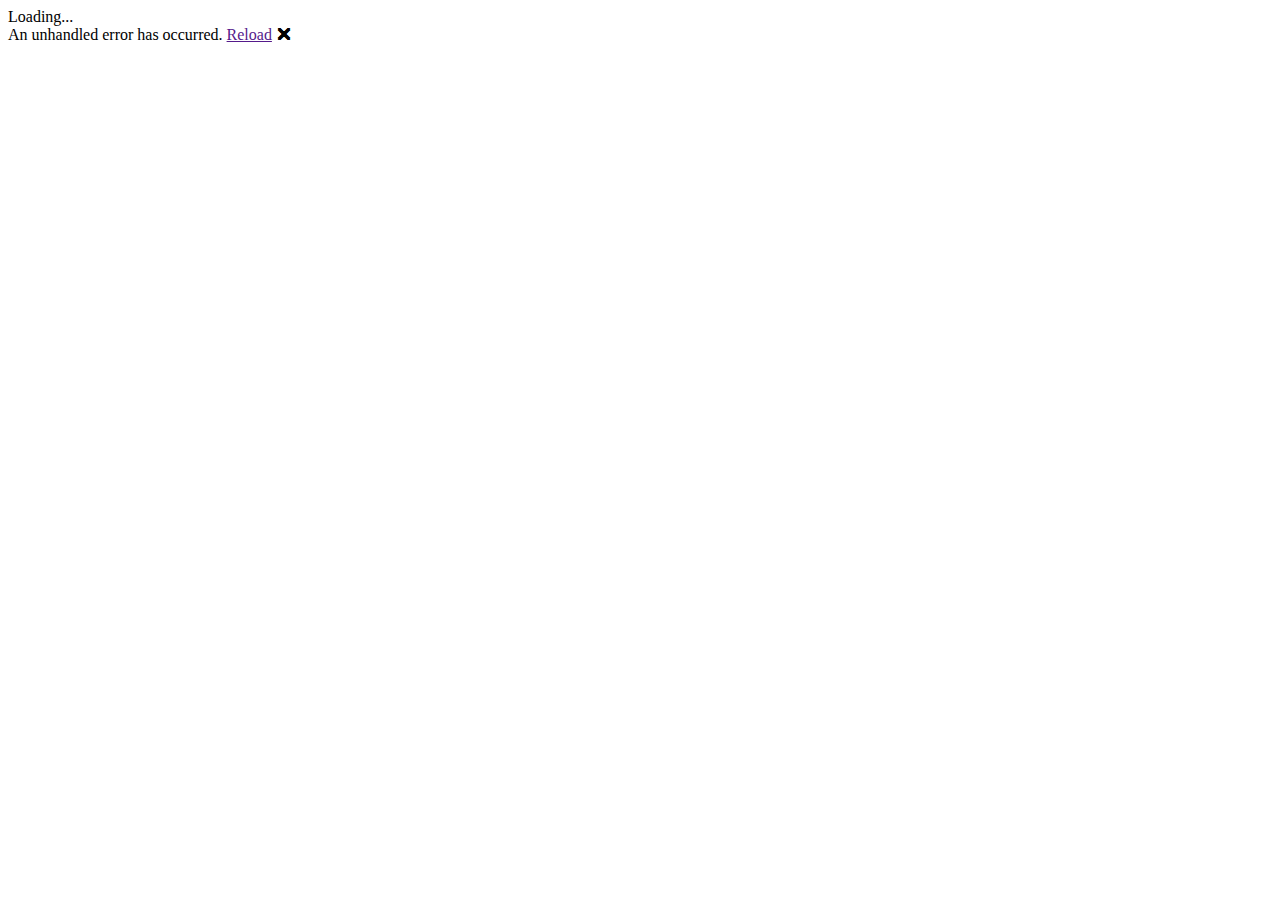
==== TaskManager/wwwroot/index.html @ cd9b8aae "cors error" ====
<!DOCTYPE html>
<html>

<head>
    <meta charset="utf-8" />
    <meta name="viewport" content="width=device-width, initial-scale=1.0, maximum-scale=1.0, user-scalable=no" />
    <title>TaskManager</title>
    <base href="/" />
    <link href="css/bootstrap/bootstrap.min.css" rel="stylesheet" />
    <link href="css/app.css" rel="stylesheet" />
    <link href="TaskManager.styles.css" rel="stylesheet" />
    <script src="_content/Microsoft.AspNetCore.Components.WebAssembly.Authentication/AuthenticationService.js"></script>
</head>

<body>
    <div id="app">Loading...</div>

    <div id="blazor-error-ui">
        An unhandled error has occurred.
        <a href="" class="reload">Reload</a>
        <a class="dismiss">🗙</a>
    </div>
    <script src="_framework/blazor.webassembly.js"></script>
</body>

</html>
---- TaskManager/wwwroot/css/app.css ----
﻿@import url('open-iconic/font/css/open-iconic-bootstrap.min.css');

html, body {
    font-family: 'Helvetica Neue', Helvetica, Arial, sans-serif;
}

a, .btn-link {
    color: #0366d6;
}

.btn-primary {
    color: #fff;
    background-color: #1b6ec2;
    border-color: #1861ac;
}

.content {
    padding-top: 1.1rem;
}

.valid.modified:not([type=checkbox]) {
    outline: 1px solid #26b050;
}

.invalid {
    outline: 1px solid red;
}

.validation-message {
    color: red;
}

#blazor-error-ui {
    background: lightyellow;
    bottom: 0;
    box-shadow: 0 -1px 2px rgba(0, 0, 0, 0.2);
    display: none;
    left: 0;
    padding: 0.6rem 1.25rem 0.7rem 1.25rem;
    position: fixed;
    width: 100%;
    z-index: 1000;
}

    #blazor-error-ui .dismiss {
        cursor: pointer;
        position: absolute;
        right: 0.75rem;
        top: 0.5rem;
    }
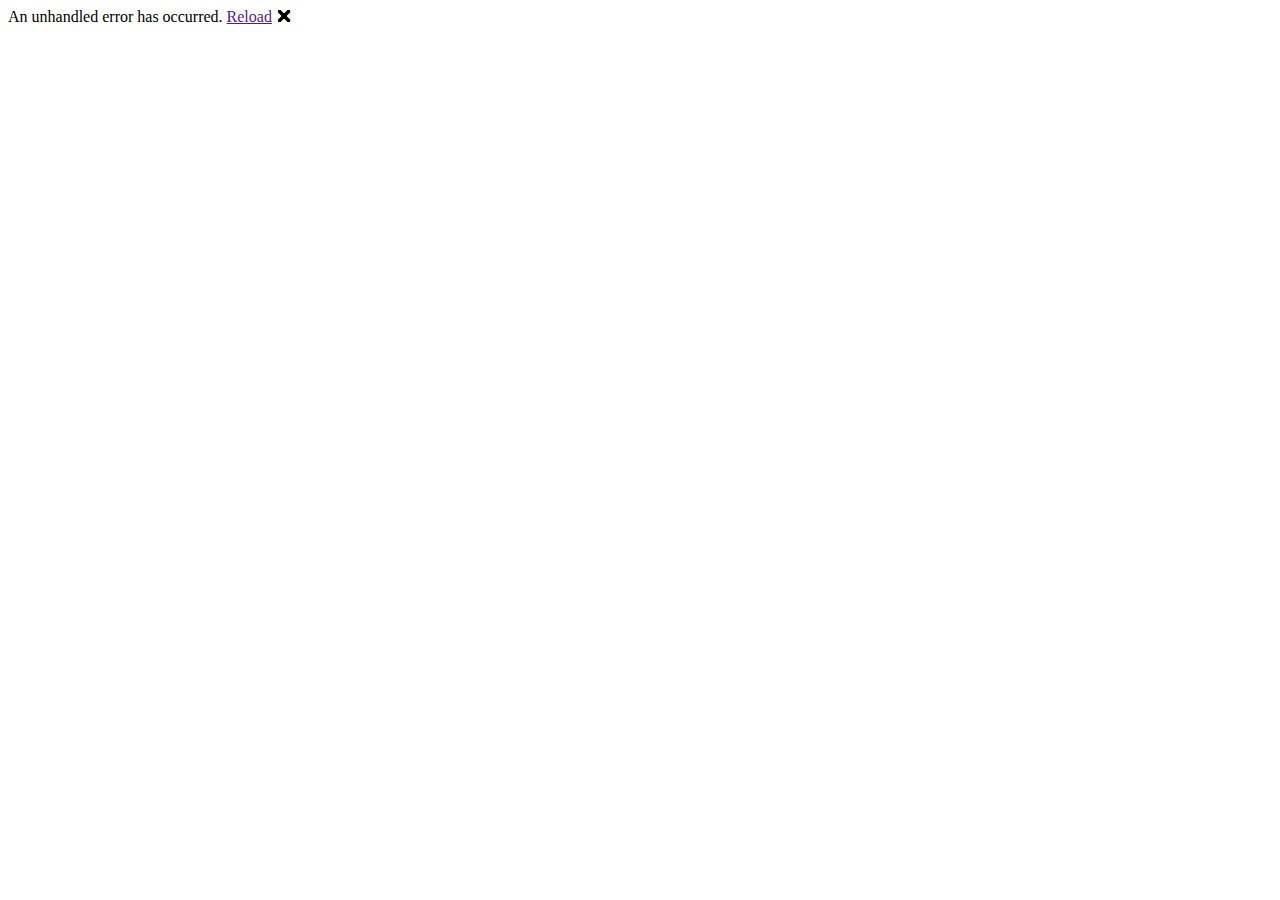
==== commit 36b4bab3: "loader" ====
--- a/TaskManager/wwwroot/index.html
+++ b/TaskManager/wwwroot/index.html
@@ -4,16 +4,16 @@
 <head>
     <meta charset="utf-8" />
     <meta name="viewport" content="width=device-width, initial-scale=1.0, maximum-scale=1.0, user-scalable=no" />
-    <title>TaskManager</title>
+    <title>manaZOR</title>
     <base href="/" />
     <link href="css/bootstrap/bootstrap.min.css" rel="stylesheet" />
     <link href="css/app.css" rel="stylesheet" />
     <link href="TaskManager.styles.css" rel="stylesheet" />
-    <script src="_content/Microsoft.AspNetCore.Components.WebAssembly.Authentication/AuthenticationService.js"></script>
+
 </head>
 
 <body>
-    <div id="app">Loading...</div>
+    <div id="app"> <div class="colorful-3"></div></div>
 
     <div id="blazor-error-ui">
         An unhandled error has occurred.
@@ -21,6 +21,7 @@
         <a class="dismiss">🗙</a>
     </div>
     <script src="_framework/blazor.webassembly.js"></script>
+    <script src="_content/Microsoft.AspNetCore.Components.WebAssembly.Authentication/AuthenticationService.js"></script>
 </body>
 
 </html>
--- a/TaskManager/wwwroot/css/app.css
+++ b/TaskManager/wwwroot/css/app.css
@@ -48,3 +48,145 @@
         right: 0.75rem;
         top: 0.5rem;
     }
+
+/*Loader*/
+
+.dv {
+    width: 98px;
+    height: 120px;
+    display: flex;
+    position: fixed;
+    margin: auto;
+    inset: 0;
+}
+
+.dv:before {
+    content: "";
+    flex: 1;
+    animation: dv-0 15s linear infinite;
+}
+
+.dv::after {
+    content: "  ";
+    line-height: 30px;
+    font-size: 22px;
+    white-space: pre;
+    font-family: monospace;
+    font-weight: bold;
+    text-align: center;
+    position: absolute;
+    bottom: 90%;
+    right: 80%;
+    padding-bottom: 20px;
+    background: #000;
+    color: #fff;
+    clip-path: polygon(0 0,100% 0,100% 100%,calc(100% - 20px) calc(100% - 20px),0 calc(100% - 20px));
+    animation: dv-1 15s linear infinite;
+}
+
+@keyframes dv-0 {
+    0%,31.2% {
+        opacity: 0
+    }
+
+    31.3%,100% {
+        opacity: 1
+    }
+}
+
+@keyframes dv-1 {
+    0%,15.5% {
+        content: " Luke,      "
+    }
+
+    15.6%,31.2% {
+        content: " Luke, I am "
+    }
+
+    31.3%,46.8% {
+        content: " Luke, I am \A a LOADER ";
+        background: #000;
+        color: #fff;
+        font-size: 22px;
+        clip-path: polygon(0 0,100% 0,100% 100%,calc(100% - 20px) calc(100% - 20px),0 calc(100% - 20px))
+    }
+
+    46.9%,62.5% {
+        content: " You are not \A  my father?? ";
+        background: lightblue;
+        color: #000;
+        font-size: 18px;
+        clip-path: polygon(0 0,100% 0,100% calc(100% - 20px),20px calc(100% - 20px),0 100%)
+    }
+
+    62.6%,80% {
+        content: " Not anymore ";
+        background: #000;
+        color: #fff;
+        font-size: 22px;
+        clip-path: polygon(0 0,100% 0,100% 100%,calc(100% - 20px) calc(100% - 20px),0 calc(100% - 20px))
+    }
+
+    80.1%,85% {
+        content: " no...           ";
+        background: lightblue;
+        color: #000;
+        font-size: 18px;
+        clip-path: polygon(0 0,100% 0,100% calc(100% - 20px),20px calc(100% - 20px),0 100%)
+    }
+
+    85.1%,100% {
+        content: " no... noooooo!! ";
+        background: lightblue;
+        color: #000;
+        font-size: 18px;
+        clip-path: polygon(0 0,100% 0,100% calc(100% - 20px),20px calc(100% - 20px),0 100%)
+    }
+}
+
+
+/**/
+.dv {
+    background: linear-gradient(90deg,#0000 0 0px,#0000 0 4px,#0000 0 8px,#0000 0 12px,#0000 0 16px,#0000 0 20px,#0000 0 24px,#0000 0 28px,#0000 0 32px,#0000 0 36px,#0000 0 40px,#0000 0 44px,#0000 0 48px,#0000 0 52px,#0000 0 56px,#0000 0 60px,#0000 0 64px,#0000 0 68px,#0000 0 72px,#0000 0 76px,#0000 0 80px,#0000 0 84px,#0000 0 88px,#0000 0 92px,#0000 0 96px) 0 0px/100% 4px no-repeat,linear-gradient(90deg,#0000 0 0px,#0000 0 4px,#0000 0 8px,#0000 0 12px,#0000 0 16px,#0000 0 20px,#0000 0 24px,#0000 0 28px,#0000 0 32px,#0000 0 36px,#0000 0 40px,#0000 0 44px,rgba(0, 0, 0, 1) 0 48px,rgba(0, 0, 0, 1) 0 52px,rgba(0, 0, 0, 1) 0 56px,rgba(0, 0, 0, 1) 0 60px,rgba(28, 28, 28, 1) 0 64px,#0000 0 68px,#0000 0 72px,#0000 0 76px,#0000 0 80px,#0000 0 84px,#0000 0 88px,#0000 0 92px,#0000 0 96px) 0 4px/100% 4px no-repeat,linear-gradient(90deg,#0000 0 0px,#0000 0 4px,#0000 0 8px,#0000 0 12px,#0000 0 16px,#0000 0 20px,#0000 0 24px,#0000 0 28px,#0000 0 32px,#0000 0 36px,#0000 0 40px,rgba(0, 0, 0, 1) 0 44px,rgba(190, 190, 190, 1) 0 48px,rgba(87, 87, 87, 1) 0 52px,rgba(56, 56, 56, 1) 0 56px,rgba(67, 67, 67, 1) 0 60px,rgba(137, 137, 137, 1) 0 64px,rgba(0, 0, 0, 1) 0 68px,#0000 0 72px,#0000 0 76px,#0000 0 80px,#0000 0 84px,#0000 0 88px,#0000 0 92px,#0000 0 96px) 0 8px/100% 4px no-repeat,linear-gradient(90deg,#0000 0 0px,#0000 0 4px,#0000 0 8px,#0000 0 12px,#0000 0 16px,#0000 0 20px,#0000 0 24px,#0000 0 28px,#0000 0 32px,#0000 0 36px,rgba(0, 0, 0, 1) 0 40px,rgba(190, 190, 190, 1) 0 44px,rgba(87, 87, 87, 1) 0 48px,rgba(56, 56, 56, 1) 0 52px,rgba(67, 67, 67, 1) 0 56px,rgba(67, 67, 67, 1) 0 60px,rgba(67, 67, 67, 1) 0 64px,rgba(137, 137, 137, 1) 0 68px,rgba(0, 0, 0, 1) 0 72px,#0000 0 76px,#0000 0 80px,#0000 0 84px,#0000 0 88px,#0000 0 92px,#0000 0 96px) 0 12px/100% 4px no-repeat,linear-gradient(90deg,#0000 0 0px,#0000 0 4px,#0000 0 8px,#0000 0 12px,#0000 0 16px,#0000 0 20px,#0000 0 24px,#0000 0 28px,#0000 0 32px,#0000 0 36px,rgba(0, 0, 0, 1) 0 40px,rgba(67, 67, 67, 1) 0 44px,rgba(87, 87, 87, 1) 0 48px,rgba(56, 56, 56, 1) 0 52px,rgba(67, 67, 67, 1) 0 56px,rgba(67, 67, 67, 1) 0 60px,rgba(40, 40, 40, 1) 0 64px,rgba(137, 137, 137, 1) 0 68px,rgba(0, 0, 0, 1) 0 72px,#0000 0 76px,#0000 0 80px,#0000 0 84px,#0000 0 88px,#0000 0 92px,#0000 0 96px) 0 16px/100% 4px no-repeat,linear-gradient(90deg,#0000 0 0px,#0000 0 4px,#0000 0 8px,#0000 0 12px,#0000 0 16px,#0000 0 20px,#0000 0 24px,#0000 0 28px,#0000 0 32px,#0000 0 36px,rgba(0, 0, 0, 1) 0 40px,rgba(107, 107, 107, 1) 0 44px,rgba(87, 87, 87, 1) 0 48px,rgba(107, 107, 107, 1) 0 52px,rgba(107, 107, 107, 1) 0 56px,rgba(40, 40, 40, 1) 0 60px,rgba(40, 40, 40, 1) 0 64px,rgba(40, 40, 40, 1) 0 68px,rgba(0, 0, 0, 1) 0 72px,#0000 0 76px,#0000 0 80px,#0000 0 84px,#0000 0 88px,#0000 0 92px,#0000 0 96px) 0 20px/100% 4px no-repeat,linear-gradient(90deg,#0000 0 0px,#0000 0 4px,#0000 0 8px,#0000 0 12px,#0000 0 16px,#0000 0 20px,#0000 0 24px,#0000 0 28px,#0000 0 32px,#0000 0 36px,rgba(0, 0, 0, 1) 0 40px,rgba(40, 40, 40, 1) 0 44px,rgba(105, 105, 105, 1) 0 48px,rgba(40, 40, 40, 1) 0 52px,rgba(0, 0, 0, 1) 0 56px,rgba(107, 107, 107, 1) 0 60px,rgba(40, 40, 40, 1) 0 64px,rgba(40, 40, 40, 1) 0 68px,rgba(0, 0, 0, 1) 0 72px,#0000 0 76px,#0000 0 80px,#0000 0 84px,#0000 0 88px,#0000 0 92px,#0000 0 96px) 0 24px/100% 4px no-repeat,linear-gradient(90deg,#0000 0 0px,#0000 0 4px,#0000 0 8px,#0000 0 12px,#0000 0 16px,#0000 0 20px,#0000 0 24px,#0000 0 28px,#0000 0 32px,rgba(0, 0, 0, 1) 0 36px,rgba(87, 87, 87, 1) 0 40px,rgba(137, 137, 137, 1) 0 44px,rgba(48, 48, 48, 1) 0 48px,rgba(87, 87, 87, 1) 0 52px,rgba(137, 137, 137, 1) 0 56px,rgba(0, 0, 0, 1) 0 60px,rgba(107, 107, 107, 1) 0 64px,rgba(67, 67, 67, 1) 0 68px,rgba(67, 67, 67, 1) 0 72px,rgba(0, 0, 0, 1) 0 76px,#0000 0 80px,#0000 0 84px,#0000 0 88px,#0000 0 92px,#0000 0 96px) 0 28px/100% 4px no-repeat,linear-gradient(90deg,#0000 0 0px,#0000 0 4px,#0000 0 8px,#0000 0 12px,#0000 0 16px,#0000 0 20px,#0000 0 24px,#0000 0 28px,#0000 0 32px,rgba(0, 0, 0, 1) 0 36px,rgba(48, 48, 48, 1) 0 40px,rgba(48, 48, 48, 1) 0 44px,rgba(190, 190, 190, 1) 0 48px,rgba(48, 48, 48, 1) 0 52px,rgba(48, 48, 48, 1) 0 56px,rgba(0, 0, 0, 1) 0 60px,rgba(107, 107, 107, 1) 0 64px,rgba(67, 67, 67, 1) 0 68px,rgba(67, 67, 67, 1) 0 72px,rgba(0, 0, 0, 1) 0 76px,#0000 0 80px,#0000 0 84px,#0000 0 88px,#0000 0 92px,#0000 0 96px) 0 32px/100% 4px no-repeat,linear-gradient(90deg,#0000 0 0px,#0000 0 4px,#0000 0 8px,#0000 0 12px,#0000 0 16px,#0000 0 20px,#0000 0 24px,#0000 0 28px,#0000 0 32px,rgba(0, 0, 0, 1) 0 36px,rgba(48, 48, 48, 1) 0 40px,rgba(83, 83, 83, 1) 0 44px,rgba(134, 134, 134, 1) 0 48px,rgba(83, 83, 83, 1) 0 52px,rgba(48, 48, 48, 1) 0 56px,rgba(40, 40, 40, 1) 0 60px,rgba(0, 0, 0, 1) 0 64px,rgba(107, 107, 107, 1) 0 68px,rgba(67, 67, 67, 1) 0 72px,rgba(67, 67, 67, 1) 0 76px,rgba(0, 0, 0, 1) 0 80px,#0000 0 84px,#0000 0 88px,#0000 0 92px,#0000 0 96px) 0 36px/100% 4px no-repeat,linear-gradient(90deg,#0000 0 0px,#0000 0 4px,#0000 0 8px,#0000 0 12px,#0000 0 16px,#0000 0 20px,#0000 0 24px,#0000 0 28px,#0000 0 32px,rgba(0, 0, 0, 1) 0 36px,rgba(190, 190, 190, 1) 0 40px,rgba(92, 92, 92, 1) 0 44px,rgba(134, 134, 134, 1) 0 48px,rgba(92, 92, 92, 1) 0 52px,rgba(190, 190, 190, 1) 0 56px,rgba(48, 48, 48, 1) 0 60px,rgba(0, 0, 0, 1) 0 64px,rgba(107, 107, 107, 1) 0 68px,rgba(67, 67, 67, 1) 0 72px,rgba(67, 67, 67, 1) 0 76px,rgba(0, 0, 0, 1) 0 80px,#0000 0 84px,#0000 0 88px,#0000 0 92px,#0000 0 96px) 0 40px/100% 4px no-repeat,linear-gradient(90deg,#0000 0 0px,#0000 0 4px,#0000 0 8px,#0000 0 12px,#0000 0 16px,#0000 0 20px,#0000 0 24px,#0000 0 28px,#0000 0 32px,#0000 0 36px,rgba(0, 0, 0, 1) 0 40px,rgba(0, 0, 0, 1) 0 44px,rgba(0, 0, 0, 1) 0 48px,rgba(0, 0, 0, 1) 0 52px,rgba(0, 0, 0, 1) 0 56px,rgba(0, 0, 0, 1) 0 60px,rgba(0, 0, 0, 1) 0 64px,rgba(67, 67, 67, 1) 0 68px,rgba(67, 67, 67, 1) 0 72px,rgba(67, 67, 67, 1) 0 76px,rgba(0, 0, 0, 1) 0 80px,#0000 0 84px,#0000 0 88px,#0000 0 92px,#0000 0 96px) 0 44px/100% 4px no-repeat,linear-gradient(90deg,#0000 0 0px,#0000 0 4px,#0000 0 8px,#0000 0 12px,#0000 0 16px,#0000 0 20px,#0000 0 24px,#0000 0 28px,#0000 0 32px,#0000 0 36px,#0000 0 40px,rgba(0, 0, 0, 1) 0 44px,rgba(92, 92, 92, 1) 0 48px,rgba(40, 40, 40, 1) 0 52px,rgba(40, 40, 40, 1) 0 56px,rgba(40, 40, 40, 1) 0 60px,rgba(0, 0, 0, 1) 0 64px,rgba(0, 0, 0, 1) 0 68px,rgba(0, 0, 0, 1) 0 72px,rgba(0, 0, 0, 1) 0 76px,#0000 0 80px,#0000 0 84px,#0000 0 88px,#0000 0 92px,#0000 0 96px) 0 48px/100% 4px no-repeat,linear-gradient(90deg,#0000 0 0px,#0000 0 4px,#0000 0 8px,#0000 0 12px,#0000 0 16px,#0000 0 20px,#0000 0 24px,#0000 0 28px,#0000 0 32px,rgba(0, 0, 0, 1) 0 36px,rgba(0, 0, 0, 1) 0 40px,rgba(92, 92, 92, 1) 0 44px,rgba(67, 67, 67, 1) 0 48px,rgba(92, 92, 92, 1) 0 52px,rgba(67, 67, 67, 1) 0 56px,rgba(92, 92, 92, 1) 0 60px,rgba(67, 67, 67, 1) 0 64px,rgba(0, 0, 0, 1) 0 68px,rgba(0, 0, 0, 1) 0 72px,rgba(82, 82, 82, 1) 0 76px,rgba(0, 0, 0, 1) 0 80px,#0000 0 84px,#0000 0 88px,#0000 0 92px,#0000 0 96px) 0 52px/100% 4px no-repeat,linear-gradient(90deg,#0000 0 0px,#0000 0 4px,#0000 0 8px,#0000 0 12px,#0000 0 16px,#0000 0 20px,#0000 0 24px,#0000 0 28px,rgba(0, 0, 0, 1) 0 32px,rgba(0, 0, 0, 1) 0 36px,rgba(67, 67, 67, 1) 0 40px,rgba(137, 137, 137, 1) 0 44px,rgba(67, 67, 67, 1) 0 48px,rgba(137, 137, 137, 1) 0 52px,rgba(67, 67, 67, 1) 0 56px,rgba(137, 137, 137, 1) 0 60px,rgba(67, 67, 67, 1) 0 64px,rgba(107, 107, 107, 1) 0 68px,rgba(67, 67, 67, 1) 0 72px,rgba(0, 0, 0, 1) 0 76px,rgba(82, 82, 82, 1) 0 80px,rgba(0, 0, 0, 1) 0 84px,#0000 0 88px,#0000 0 92px,#0000 0 96px) 0 56px/100% 4px no-repeat,linear-gradient(90deg,#0000 0 0px,#0000 0 4px,#0000 0 8px,#0000 0 12px,#0000 0 16px,#0000 0 20px,#0000 0 24px,#0000 0 28px,rgba(0, 0, 0, 1) 0 32px,rgba(0, 0, 0, 1) 0 36px,rgba(38, 38, 38, 1) 0 40px,rgba(92, 92, 92, 1) 0 44px,rgba(67, 67, 67, 1) 0 48px,rgba(92, 92, 92, 1) 0 52px,rgba(67, 67, 67, 1) 0 56px,rgba(92, 92, 92, 1) 0 60px,rgba(40, 40, 40, 1) 0 64px,rgba(40, 40, 40, 1) 0 68px,rgba(40, 40, 40, 1) 0 72px,rgba(0, 0, 0, 1) 0 76px,rgba(82, 82, 82, 1) 0 80px,rgba(0, 0, 0, 1) 0 84px,#0000 0 88px,#0000 0 92px,#0000 0 96px) 0 60px/100% 4px no-repeat,linear-gradient(90deg,#0000 0 0px,#0000 0 4px,#0000 0 8px,#0000 0 12px,#0000 0 16px,#0000 0 20px,#0000 0 24px,#0000 0 28px,rgba(0, 0, 0, 1) 0 32px,rgba(0, 0, 0, 1) 0 36px,rgba(38, 38, 38, 1) 0 40px,rgba(40, 40, 40, 1) 0 44px,rgba(134, 134, 134, 1) 0 48px,rgba(134, 134, 134, 1) 0 52px,rgba(86, 80, 144, 1) 0 56px,rgba(67, 67, 67, 1) 0 60px,rgba(40, 40, 40, 1) 0 64px,rgba(0, 0, 0, 1) 0 68px,rgba(40, 40, 40, 1) 0 72px,rgba(0, 0, 0, 1) 0 76px,rgba(82, 82, 82, 1) 0 80px,rgba(82, 82, 82, 1) 0 84px,rgba(0, 0, 0, 1) 0 88px,#0000 0 92px,#0000 0 96px) 0 64px/100% 4px no-repeat,linear-gradient(90deg,#0000 0 0px,#0000 0 4px,#0000 0 8px,#0000 0 12px,#0000 0 16px,#0000 0 20px,#0000 0 24px,rgba(0, 0, 0, 1) 0 28px,rgba(0, 0, 0, 1) 0 32px,rgba(38, 38, 38, 1) 0 36px,rgba(0, 0, 0, 1) 0 40px,rgba(40, 40, 40, 1) 0 44px,rgba(119, 119, 119, 1) 0 48px,rgba(68, 68, 68, 1) 0 52px,rgba(183, 94, 56, 1) 0 56px,rgba(67, 67, 67, 1) 0 60px,rgba(40, 40, 40, 1) 0 64px,rgba(0, 0, 0, 1) 0 68px,rgba(40, 40, 40, 1) 0 72px,rgba(40, 40, 40, 1) 0 76px,rgba(0, 0, 0, 1) 0 80px,rgba(82, 82, 82, 1) 0 84px,rgba(0, 0, 0, 1) 0 88px,#0000 0 92px,#0000 0 96px) 0 68px/100% 4px no-repeat,linear-gradient(90deg,#0000 0 0px,#0000 0 4px,#0000 0 8px,#0000 0 12px,#0000 0 16px,#0000 0 20px,#0000 0 24px,rgba(0, 0, 0, 1) 0 28px,rgba(0, 0, 0, 1) 0 32px,rgba(38, 38, 38, 1) 0 36px,rgba(0, 0, 0, 1) 0 40px,rgba(40, 40, 40, 1) 0 44px,rgba(134, 134, 134, 1) 0 48px,rgba(134, 134, 134, 1) 0 52px,rgba(119, 119, 119, 1) 0 56px,rgba(67, 67, 67, 1) 0 60px,rgba(40, 40, 40, 1) 0 64px,rgba(0, 0, 0, 1) 0 68px,rgba(40, 40, 40, 1) 0 72px,rgba(40, 40, 40, 1) 0 76px,rgba(0, 0, 0, 1) 0 80px,rgba(82, 82, 82, 1) 0 84px,rgba(0, 0, 0, 1) 0 88px,#0000 0 92px,#0000 0 96px) 0 72px/100% 4px no-repeat,linear-gradient(90deg,#0000 0 0px,#0000 0 4px,#0000 0 8px,#0000 0 12px,#0000 0 16px,#0000 0 20px,#0000 0 24px,rgba(0, 0, 0, 1) 0 28px,rgba(0, 0, 0, 1) 0 32px,rgba(119, 119, 119, 1) 0 36px,rgba(0, 0, 0, 1) 0 40px,rgba(40, 40, 40, 1) 0 44px,rgba(40, 40, 40, 1) 0 48px,rgba(40, 40, 40, 1) 0 52px,rgba(40, 40, 40, 1) 0 56px,rgba(40, 40, 40, 1) 0 60px,rgba(40, 40, 40, 1) 0 64px,rgba(0, 0, 0, 1) 0 68px,rgba(119, 119, 119, 1) 0 72px,rgba(84, 84, 84, 1) 0 76px,rgba(60, 60, 60, 1) 0 80px,rgba(0, 0, 0, 1) 0 84px,rgba(82, 82, 82, 1) 0 88px,rgba(0, 0, 0, 1) 0 92px,#0000 0 96px) 0 76px/100% 4px no-repeat,linear-gradient(90deg,#0000 0 0px,#0000 0 4px,#0000 0 8px,#0000 0 12px,#0000 0 16px,#0000 0 20px,#0000 0 24px,rgba(0, 0, 0, 1) 0 28px,rgba(119, 119, 119, 1) 0 32px,rgba(84, 84, 84, 1) 0 36px,rgba(0, 0, 0, 1) 0 40px,rgba(158, 158, 158, 1) 0 44px,rgba(68, 68, 68, 1) 0 48px,rgba(190, 190, 190, 1) 0 52px,rgba(68, 68, 68, 1) 0 56px,rgba(158, 158, 158, 1) 0 60px,rgba(0, 0, 0, 1) 0 64px,rgba(119, 119, 119, 1) 0 68px,rgba(84, 84, 84, 1) 0 72px,rgba(84, 84, 84, 1) 0 76px,rgba(60, 60, 60, 1) 0 80px,rgba(0, 0, 0, 1) 0 84px,rgba(82, 82, 82, 1) 0 88px,rgba(0, 0, 0, 1) 0 92px,#0000 0 96px) 0 80px/100% 4px no-repeat,linear-gradient(90deg,#0000 0 0px,#0000 0 4px,#0000 0 8px,#0000 0 12px,#0000 0 16px,#0000 0 20px,#0000 0 24px,rgba(0, 0, 0, 1) 0 28px,rgba(84, 84, 84, 1) 0 32px,rgba(0, 0, 0, 1) 0 36px,rgba(0, 0, 0, 1) 0 40px,rgba(40, 40, 40, 1) 0 44px,rgba(40, 40, 40, 1) 0 48px,rgba(40, 40, 40, 1) 0 52px,rgba(40, 40, 40, 1) 0 56px,rgba(40, 40, 40, 1) 0 60px,rgba(0, 0, 0, 1) 0 64px,rgba(84, 84, 84, 1) 0 68px,rgba(0, 0, 0, 1) 0 72px,rgba(84, 84, 84, 1) 0 76px,rgba(60, 60, 60, 1) 0 80px,rgba(0, 0, 0, 1) 0 84px,rgba(82, 82, 82, 1) 0 88px,rgba(0, 0, 0, 1) 0 92px,#0000 0 96px) 0 84px/100% 4px no-repeat,linear-gradient(90deg,#0000 0 0px,#0000 0 4px,#0000 0 8px,#0000 0 12px,#0000 0 16px,#0000 0 20px,#0000 0 24px,rgba(0, 0, 0, 1) 0 28px,rgba(38, 38, 38, 1) 0 32px,rgba(38, 38, 38, 1) 0 36px,rgba(0, 0, 0, 1) 0 40px,rgba(28, 28, 28, 1) 0 44px,rgba(40, 40, 40, 1) 0 48px,rgba(68, 68, 68, 1) 0 52px,rgba(40, 40, 40, 1) 0 56px,rgba(28, 28, 28, 1) 0 60px,rgba(103, 103, 103, 1) 0 64px,rgba(0, 0, 0, 1) 0 68px,rgba(38, 38, 38, 1) 0 72px,rgba(38, 38, 38, 1) 0 76px,rgba(0, 0, 0, 1) 0 80px,rgba(0, 0, 0, 1) 0 84px,rgba(82, 82, 82, 1) 0 88px,rgba(0, 0, 0, 1) 0 92px,#0000 0 96px) 0 88px/100% 4px no-repeat,linear-gradient(90deg,#0000 0 0px,#0000 0 4px,#0000 0 8px,#0000 0 12px,#0000 0 16px,#0000 0 20px,#0000 0 24px,rgba(0, 0, 0, 1) 0 28px,rgba(0, 0, 0, 1) 0 32px,rgba(0, 0, 0, 1) 0 36px,rgba(0, 0, 0, 1) 0 40px,rgba(68, 68, 68, 1) 0 44px,rgba(28, 28, 28, 1) 0 48px,rgba(0, 0, 0, 1) 0 52px,rgba(28, 28, 28, 1) 0 56px,rgba(68, 68, 68, 1) 0 60px,rgba(68, 68, 68, 1) 0 64px,rgba(68, 68, 68, 1) 0 68px,rgba(0, 0, 0, 1) 0 72px,rgba(0, 0, 0, 1) 0 76px,rgba(38, 38, 38, 1) 0 80px,rgba(0, 0, 0, 1) 0 84px,rgba(82, 82, 82, 1) 0 88px,rgba(0, 0, 0, 1) 0 92px,#0000 0 96px) 0 92px/100% 4px no-repeat,linear-gradient(90deg,#0000 0 0px,#0000 0 4px,#0000 0 8px,#0000 0 12px,#0000 0 16px,#0000 0 20px,#0000 0 24px,rgba(0, 0, 0, 1) 0 28px,rgba(38, 38, 38, 1) 0 32px,rgba(38, 38, 38, 1) 0 36px,rgba(0, 0, 0, 1) 0 40px,rgba(68, 68, 68, 1) 0 44px,rgba(68, 68, 68, 1) 0 48px,rgba(0, 0, 0, 1) 0 52px,rgba(38, 38, 38, 1) 0 56px,rgba(0, 0, 0, 1) 0 60px,rgba(68, 68, 68, 1) 0 64px,rgba(68, 68, 68, 1) 0 68px,rgba(0, 0, 0, 1) 0 72px,rgba(38, 38, 38, 1) 0 76px,rgba(38, 38, 38, 1) 0 80px,rgba(0, 0, 0, 1) 0 84px,rgba(82, 82, 82, 1) 0 88px,rgba(82, 82, 82, 1) 0 92px,rgba(0, 0, 0, 1) 0 96px) 0 96px/100% 4px no-repeat,linear-gradient(90deg,#0000 0 0px,#0000 0 4px,#0000 0 8px,#0000 0 12px,#0000 0 16px,#0000 0 20px,#0000 0 24px,rgba(0, 0, 0, 1) 0 28px,rgba(38, 38, 38, 1) 0 32px,rgba(38, 38, 38, 1) 0 36px,rgba(0, 0, 0, 1) 0 40px,rgba(119, 119, 119, 1) 0 44px,rgba(68, 68, 68, 1) 0 48px,rgba(0, 0, 0, 1) 0 52px,rgba(38, 38, 38, 1) 0 56px,rgba(0, 0, 0, 1) 0 60px,rgba(68, 68, 68, 1) 0 64px,rgba(119, 119, 119, 1) 0 68px,rgba(0, 0, 0, 1) 0 72px,rgba(38, 38, 38, 1) 0 76px,rgba(38, 38, 38, 1) 0 80px,rgba(0, 0, 0, 1) 0 84px,rgba(82, 82, 82, 1) 0 88px,rgba(82, 82, 82, 1) 0 92px,rgba(0, 0, 0, 1) 0 96px) 0 100px/100% 4px no-repeat,linear-gradient(90deg,#0000 0 0px,#0000 0 4px,#0000 0 8px,#0000 0 12px,#0000 0 16px,#0000 0 20px,#0000 0 24px,#0000 0 28px,rgba(0, 0, 0, 1) 0 32px,rgba(0, 0, 0, 1) 0 36px,rgba(0, 0, 0, 1) 0 40px,rgba(103, 103, 103, 1) 0 44px,rgba(68, 68, 68, 1) 0 48px,rgba(0, 0, 0, 1) 0 52px,rgba(0, 0, 0, 1) 0 56px,rgba(0, 0, 0, 1) 0 60px,rgba(68, 68, 68, 1) 0 64px,rgba(103, 103, 103, 1) 0 68px,rgba(0, 0, 0, 1) 0 72px,rgba(0, 0, 0, 1) 0 76px,rgba(0, 0, 0, 1) 0 80px,rgba(0, 0, 0, 1) 0 84px,rgba(82, 82, 82, 1) 0 88px,rgba(82, 82, 82, 1) 0 92px,rgba(0, 0, 0, 1) 0 96px) 0 104px/100% 4px no-repeat,linear-gradient(90deg,#0000 0 0px,#0000 0 4px,#0000 0 8px,#0000 0 12px,#0000 0 16px,#0000 0 20px,#0000 0 24px,#0000 0 28px,#0000 0 32px,#0000 0 36px,rgba(0, 0, 0, 1) 0 40px,rgba(68, 68, 68, 1) 0 44px,rgba(38, 38, 38, 1) 0 48px,rgba(0, 0, 0, 1) 0 52px,rgba(204, 204, 204, 1) 0 56px,rgba(0, 0, 0, 1) 0 60px,rgba(38, 38, 38, 1) 0 64px,rgba(68, 68, 68, 1) 0 68px,rgba(0, 0, 0, 1) 0 72px,#0000 0 76px,#0000 0 80px,rgba(0, 0, 0, 1) 0 84px,rgba(0, 0, 0, 1) 0 88px,rgba(0, 0, 0, 1) 0 92px,#0000 0 96px) 0 108px/100% 4px no-repeat,linear-gradient(90deg,#0000 0 0px,#0000 0 4px,#0000 0 8px,#0000 0 12px,#0000 0 16px,#0000 0 20px,#0000 0 24px,#0000 0 28px,#0000 0 32px,#0000 0 36px,rgba(0, 0, 0, 1) 0 40px,rgba(68, 68, 68, 1) 0 44px,rgba(38, 38, 38, 1) 0 48px,rgba(0, 0, 0, 1) 0 52px,rgba(204, 204, 204, 1) 0 56px,rgba(0, 0, 0, 1) 0 60px,rgba(38, 38, 38, 1) 0 64px,rgba(68, 68, 68, 1) 0 68px,rgba(0, 0, 0, 1) 0 72px,#0000 0 76px,#0000 0 80px,#0000 0 84px,#0000 0 88px,#0000 0 92px,#0000 0 96px) 0 112px/100% 4px no-repeat,linear-gradient(90deg,#0000 0 0px,#0000 0 4px,#0000 0 8px,#0000 0 12px,#0000 0 16px,#0000 0 20px,#0000 0 24px,rgba(157, 157, 157, 1) 0 28px,rgba(157, 157, 157, 1) 0 32px,rgba(0, 0, 0, 1) 0 36px,rgba(68, 68, 68, 1) 0 40px,rgba(38, 38, 38, 1) 0 44px,rgba(38, 38, 38, 1) 0 48px,rgba(0, 0, 0, 1) 0 52px,rgba(157, 157, 157, 1) 0 56px,rgba(0, 0, 0, 1) 0 60px,rgba(38, 38, 38, 1) 0 64px,rgba(38, 38, 38, 1) 0 68px,rgba(68, 68, 68, 1) 0 72px,rgba(0, 0, 0, 1) 0 76px,rgba(157, 157, 157, 1) 0 80px,rgba(157, 157, 157, 1) 0 84px,rgba(157, 157, 157, 1) 0 88px,#0000 0 92px,#0000 0 96px) 0 116px/100% 4px no-repeat,#0000
+}
+
+    .dv:before {
+        background: linear-gradient(90deg,#0000 0 0px,#0000 0 4px,#0000 0 8px,#0000 0 12px,#0000 0 16px,#0000 0 20px,#0000 0 24px,#0000 0 28px,#0000 0 32px,#0000 0 36px,#0000 0 40px,#0000 0 44px,#0000 0 48px,#0000 0 52px,#0000 0 56px,#0000 0 60px,#0000 0 64px,#0000 0 68px,#0000 0 72px,#0000 0 76px,#0000 0 80px,#0000 0 84px,#0000 0 88px,#0000 0 92px,#0000 0 96px) 0 0px/100% 4px no-repeat,linear-gradient(90deg,#0000 0 0px,#0000 0 4px,#0000 0 8px,#0000 0 12px,#0000 0 16px,#0000 0 20px,#0000 0 24px,#0000 0 28px,#0000 0 32px,#0000 0 36px,#0000 0 40px,#0000 0 44px,rgba(0, 0, 0, 1) 0 48px,rgba(0, 0, 0, 1) 0 52px,rgba(0, 0, 0, 1) 0 56px,rgba(0, 0, 0, 1) 0 60px,rgba(28, 28, 28, 1) 0 64px,#0000 0 68px,#0000 0 72px,#0000 0 76px,#0000 0 80px,#0000 0 84px,#0000 0 88px,#0000 0 92px,#0000 0 96px) 0 4px/100% 4px no-repeat,linear-gradient(90deg,#0000 0 0px,#0000 0 4px,#0000 0 8px,#0000 0 12px,#0000 0 16px,#0000 0 20px,#0000 0 24px,#0000 0 28px,#0000 0 32px,#0000 0 36px,#0000 0 40px,rgba(0, 0, 0, 1) 0 44px,rgba(190, 190, 190, 1) 0 48px,rgba(87, 87, 87, 1) 0 52px,rgba(56, 56, 56, 1) 0 56px,rgba(67, 67, 67, 1) 0 60px,rgba(137, 137, 137, 1) 0 64px,rgba(0, 0, 0, 1) 0 68px,#0000 0 72px,#0000 0 76px,#0000 0 80px,#0000 0 84px,#0000 0 88px,#0000 0 92px,#0000 0 96px) 0 8px/100% 4px no-repeat,linear-gradient(90deg,#0000 0 0px,#0000 0 4px,#0000 0 8px,#0000 0 12px,#0000 0 16px,#0000 0 20px,#0000 0 24px,#0000 0 28px,#0000 0 32px,#0000 0 36px,rgba(0, 0, 0, 1) 0 40px,rgba(190, 190, 190, 1) 0 44px,rgba(87, 87, 87, 1) 0 48px,rgba(56, 56, 56, 1) 0 52px,rgba(67, 67, 67, 1) 0 56px,rgba(67, 67, 67, 1) 0 60px,rgba(67, 67, 67, 1) 0 64px,rgba(137, 137, 137, 1) 0 68px,rgba(0, 0, 0, 1) 0 72px,#0000 0 76px,#0000 0 80px,#0000 0 84px,#0000 0 88px,#0000 0 92px,#0000 0 96px) 0 12px/100% 4px no-repeat,linear-gradient(90deg,#0000 0 0px,#0000 0 4px,#0000 0 8px,#0000 0 12px,#0000 0 16px,#0000 0 20px,#0000 0 24px,#0000 0 28px,#0000 0 32px,#0000 0 36px,rgba(0, 0, 0, 1) 0 40px,rgba(67, 67, 67, 1) 0 44px,rgba(87, 87, 87, 1) 0 48px,rgba(56, 56, 56, 1) 0 52px,rgba(67, 67, 67, 1) 0 56px,rgba(67, 67, 67, 1) 0 60px,rgba(40, 40, 40, 1) 0 64px,rgba(137, 137, 137, 1) 0 68px,rgba(0, 0, 0, 1) 0 72px,#0000 0 76px,#0000 0 80px,#0000 0 84px,#0000 0 88px,#0000 0 92px,#0000 0 96px) 0 16px/100% 4px no-repeat,linear-gradient(90deg,#0000 0 0px,#0000 0 4px,#0000 0 8px,#0000 0 12px,#0000 0 16px,#0000 0 20px,#0000 0 24px,#0000 0 28px,#0000 0 32px,#0000 0 36px,rgba(0, 0, 0, 1) 0 40px,rgba(107, 107, 107, 1) 0 44px,rgba(87, 87, 87, 1) 0 48px,rgba(107, 107, 107, 1) 0 52px,rgba(107, 107, 107, 1) 0 56px,rgba(40, 40, 40, 1) 0 60px,rgba(40, 40, 40, 1) 0 64px,rgba(40, 40, 40, 1) 0 68px,rgba(0, 0, 0, 1) 0 72px,#0000 0 76px,#0000 0 80px,#0000 0 84px,#0000 0 88px,#0000 0 92px,#0000 0 96px) 0 20px/100% 4px no-repeat,linear-gradient(90deg,#0000 0 0px,#0000 0 4px,#0000 0 8px,#0000 0 12px,#0000 0 16px,#0000 0 20px,#0000 0 24px,#0000 0 28px,#0000 0 32px,#0000 0 36px,rgba(0, 0, 0, 1) 0 40px,rgba(40, 40, 40, 1) 0 44px,rgba(105, 105, 105, 1) 0 48px,rgba(40, 40, 40, 1) 0 52px,rgba(0, 0, 0, 1) 0 56px,rgba(107, 107, 107, 1) 0 60px,rgba(40, 40, 40, 1) 0 64px,rgba(40, 40, 40, 1) 0 68px,rgba(0, 0, 0, 1) 0 72px,#0000 0 76px,#0000 0 80px,#0000 0 84px,#0000 0 88px,#0000 0 92px,#0000 0 96px) 0 24px/100% 4px no-repeat,linear-gradient(90deg,#0000 0 0px,#0000 0 4px,#0000 0 8px,#0000 0 12px,#0000 0 16px,#0000 0 20px,#0000 0 24px,#0000 0 28px,#0000 0 32px,rgba(0, 0, 0, 1) 0 36px,rgba(87, 87, 87, 1) 0 40px,rgba(137, 137, 137, 1) 0 44px,rgba(48, 48, 48, 1) 0 48px,rgba(87, 87, 87, 1) 0 52px,rgba(137, 137, 137, 1) 0 56px,rgba(0, 0, 0, 1) 0 60px,rgba(107, 107, 107, 1) 0 64px,rgba(67, 67, 67, 1) 0 68px,rgba(67, 67, 67, 1) 0 72px,rgba(0, 0, 0, 1) 0 76px,#0000 0 80px,#0000 0 84px,#0000 0 88px,#0000 0 92px,#0000 0 96px) 0 28px/100% 4px no-repeat,linear-gradient(90deg,#0000 0 0px,#0000 0 4px,#0000 0 8px,#0000 0 12px,#0000 0 16px,#0000 0 20px,#0000 0 24px,#0000 0 28px,#0000 0 32px,rgba(0, 0, 0, 1) 0 36px,rgba(48, 48, 48, 1) 0 40px,rgba(48, 48, 48, 1) 0 44px,rgba(190, 190, 190, 1) 0 48px,rgba(48, 48, 48, 1) 0 52px,rgba(48, 48, 48, 1) 0 56px,rgba(0, 0, 0, 1) 0 60px,rgba(107, 107, 107, 1) 0 64px,rgba(67, 67, 67, 1) 0 68px,rgba(67, 67, 67, 1) 0 72px,rgba(0, 0, 0, 1) 0 76px,#0000 0 80px,#0000 0 84px,#0000 0 88px,#0000 0 92px,#0000 0 96px) 0 32px/100% 4px no-repeat,linear-gradient(90deg,#0000 0 0px,#0000 0 4px,#0000 0 8px,#0000 0 12px,#0000 0 16px,#0000 0 20px,#0000 0 24px,#0000 0 28px,#0000 0 32px,rgba(0, 0, 0, 1) 0 36px,rgba(48, 48, 48, 1) 0 40px,rgba(83, 83, 83, 1) 0 44px,rgba(134, 134, 134, 1) 0 48px,rgba(83, 83, 83, 1) 0 52px,rgba(48, 48, 48, 1) 0 56px,rgba(40, 40, 40, 1) 0 60px,rgba(0, 0, 0, 1) 0 64px,rgba(107, 107, 107, 1) 0 68px,rgba(67, 67, 67, 1) 0 72px,rgba(67, 67, 67, 1) 0 76px,rgba(0, 0, 0, 1) 0 80px,#0000 0 84px,#0000 0 88px,#0000 0 92px,#0000 0 96px) 0 36px/100% 4px no-repeat,linear-gradient(90deg,#0000 0 0px,#0000 0 4px,#0000 0 8px,#0000 0 12px,#0000 0 16px,#0000 0 20px,#0000 0 24px,#0000 0 28px,#0000 0 32px,rgba(0, 0, 0, 1) 0 36px,rgba(190, 190, 190, 1) 0 40px,rgba(92, 92, 92, 1) 0 44px,rgba(134, 134, 134, 1) 0 48px,rgba(92, 92, 92, 1) 0 52px,rgba(190, 190, 190, 1) 0 56px,rgba(48, 48, 48, 1) 0 60px,rgba(0, 0, 0, 1) 0 64px,rgba(107, 107, 107, 1) 0 68px,rgba(67, 67, 67, 1) 0 72px,rgba(67, 67, 67, 1) 0 76px,rgba(0, 0, 0, 1) 0 80px,#0000 0 84px,#0000 0 88px,#0000 0 92px,#0000 0 96px) 0 40px/100% 4px no-repeat,linear-gradient(90deg,#0000 0 0px,rgba(0, 0, 0, 1) 0 4px,rgba(0, 0, 0, 1) 0 8px,#0000 0 12px,#0000 0 16px,rgba(0, 0, 0, 1) 0 20px,rgba(0, 0, 0, 1) 0 24px,#0000 0 28px,#0000 0 32px,#0000 0 36px,rgba(0, 0, 0, 1) 0 40px,rgba(0, 0, 0, 1) 0 44px,rgba(0, 0, 0, 1) 0 48px,rgba(0, 0, 0, 1) 0 52px,rgba(0, 0, 0, 1) 0 56px,rgba(0, 0, 0, 1) 0 60px,rgba(0, 0, 0, 1) 0 64px,rgba(67, 67, 67, 1) 0 68px,rgba(67, 67, 67, 1) 0 72px,rgba(67, 67, 67, 1) 0 76px,rgba(0, 0, 0, 1) 0 80px,#0000 0 84px,#0000 0 88px,#0000 0 92px,#0000 0 96px) 0 44px/100% 4px no-repeat,linear-gradient(90deg,#0000 0 0px,rgba(0, 0, 0, 1) 0 4px,rgba(119, 119, 119, 1) 0 8px,rgba(0, 0, 0, 1) 0 12px,rgba(0, 0, 0, 1) 0 16px,rgba(119, 119, 119, 1) 0 20px,rgba(84, 84, 84, 1) 0 24px,rgba(0, 0, 0, 1) 0 28px,#0000 0 32px,#0000 0 36px,#0000 0 40px,rgba(0, 0, 0, 1) 0 44px,rgba(92, 92, 92, 1) 0 48px,rgba(40, 40, 40, 1) 0 52px,rgba(40, 40, 40, 1) 0 56px,rgba(40, 40, 40, 1) 0 60px,rgba(0, 0, 0, 1) 0 64px,rgba(0, 0, 0, 1) 0 68px,rgba(0, 0, 0, 1) 0 72px,rgba(0, 0, 0, 1) 0 76px,#0000 0 80px,#0000 0 84px,#0000 0 88px,#0000 0 92px,#0000 0 96px) 0 48px/100% 4px no-repeat,linear-gradient(90deg,#0000 0 0px,rgba(0, 0, 0, 1) 0 4px,rgba(84, 84, 84, 1) 0 8px,rgba(60, 60, 60, 1) 0 12px,rgba(84, 84, 84, 1) 0 16px,rgba(0, 0, 0, 1) 0 20px,rgba(84, 84, 84, 1) 0 24px,rgba(0, 0, 0, 1) 0 28px,rgba(0, 0, 0, 1) 0 32px,rgba(0, 0, 0, 1) 0 36px,rgba(0, 0, 0, 1) 0 40px,rgba(67, 67, 67, 1) 0 44px,rgba(67, 67, 67, 1) 0 48px,rgba(92, 92, 92, 1) 0 52px,rgba(67, 67, 67, 1) 0 56px,rgba(92, 92, 92, 1) 0 60px,rgba(67, 67, 67, 1) 0 64px,rgba(0, 0, 0, 1) 0 68px,rgba(0, 0, 0, 1) 0 72px,rgba(82, 82, 82, 1) 0 76px,rgba(0, 0, 0, 1) 0 80px,#0000 0 84px,#0000 0 88px,#0000 0 92px,#0000 0 96px) 0 52px/100% 4px no-repeat,linear-gradient(90deg,#0000 0 0px,rgba(0, 0, 0, 1) 0 4px,rgba(119, 119, 119, 1) 0 8px,rgba(60, 60, 60, 1) 0 12px,rgba(84, 84, 84, 1) 0 16px,rgba(0, 0, 0, 1) 0 20px,rgba(84, 84, 84, 1) 0 24px,rgba(38, 38, 38, 1) 0 28px,rgba(60, 60, 60, 1) 0 32px,rgba(107, 107, 107, 1) 0 36px,rgba(67, 67, 67, 1) 0 40px,rgba(137, 137, 137, 1) 0 44px,rgba(67, 67, 67, 1) 0 48px,rgba(137, 137, 137, 1) 0 52px,rgba(67, 67, 67, 1) 0 56px,rgba(137, 137, 137, 1) 0 60px,rgba(67, 67, 67, 1) 0 64px,rgba(107, 107, 107, 1) 0 68px,rgba(67, 67, 67, 1) 0 72px,rgba(0, 0, 0, 1) 0 76px,rgba(82, 82, 82, 1) 0 80px,rgba(0, 0, 0, 1) 0 84px,#0000 0 88px,#0000 0 92px,#0000 0 96px) 0 56px/100% 4px no-repeat,linear-gradient(90deg,#0000 0 0px,rgba(0, 0, 0, 1) 0 4px,rgba(60, 60, 60, 1) 0 8px,rgba(84, 84, 84, 1) 0 12px,rgba(84, 84, 84, 1) 0 16px,rgba(60, 60, 60, 1) 0 20px,rgba(60, 60, 60, 1) 0 24px,rgba(38, 38, 38, 1) 0 28px,rgba(60, 60, 60, 1) 0 32px,rgba(38, 38, 38, 1) 0 36px,rgba(40, 40, 40, 1) 0 40px,rgba(107, 107, 107, 1) 0 44px,rgba(67, 67, 67, 1) 0 48px,rgba(107, 107, 107, 1) 0 52px,rgba(67, 67, 67, 1) 0 56px,rgba(107, 107, 107, 1) 0 60px,rgba(40, 40, 40, 1) 0 64px,rgba(40, 40, 40, 1) 0 68px,rgba(40, 40, 40, 1) 0 72px,rgba(0, 0, 0, 1) 0 76px,rgba(82, 82, 82, 1) 0 80px,rgba(0, 0, 0, 1) 0 84px,#0000 0 88px,#0000 0 92px,#0000 0 96px) 0 60px/100% 4px no-repeat,linear-gradient(90deg,#0000 0 0px,#0000 0 4px,rgba(0, 0, 0, 1) 0 8px,rgba(0, 0, 0, 1) 0 12px,rgba(0, 0, 0, 1) 0 16px,rgba(0, 0, 0, 1) 0 20px,rgba(38, 38, 38, 1) 0 24px,rgba(38, 38, 38, 1) 0 28px,rgba(38, 38, 38, 1) 0 32px,rgba(38, 38, 38, 1) 0 36px,rgba(40, 40, 40, 1) 0 40px,rgba(40, 40, 40, 1) 0 44px,rgba(134, 134, 134, 1) 0 48px,rgba(134, 134, 134, 1) 0 52px,rgba(86, 80, 144, 1) 0 56px,rgba(67, 67, 67, 1) 0 60px,rgba(40, 40, 40, 1) 0 64px,rgba(0, 0, 0, 1) 0 68px,rgba(40, 40, 40, 1) 0 72px,rgba(0, 0, 0, 1) 0 76px,rgba(82, 82, 82, 1) 0 80px,rgba(82, 82, 82, 1) 0 84px,rgba(0, 0, 0, 1) 0 88px,#0000 0 92px,#0000 0 96px) 0 64px/100% 4px no-repeat,linear-gradient(90deg,#0000 0 0px,#0000 0 4px,#0000 0 8px,#0000 0 12px,#0000 0 16px,#0000 0 20px,rgba(0, 0, 0, 1) 0 24px,rgba(0, 0, 0, 1) 0 28px,rgba(0, 0, 0, 1) 0 32px,rgba(0, 0, 0, 1) 0 36px,rgba(0, 0, 0, 1) 0 40px,rgba(40, 40, 40, 1) 0 44px,rgba(119, 119, 119, 1) 0 48px,rgba(68, 68, 68, 1) 0 52px,rgba(183, 94, 56, 1) 0 56px,rgba(67, 67, 67, 1) 0 60px,rgba(40, 40, 40, 1) 0 64px,rgba(0, 0, 0, 1) 0 68px,rgba(40, 40, 40, 1) 0 72px,rgba(40, 40, 40, 1) 0 76px,rgba(0, 0, 0, 1) 0 80px,rgba(82, 82, 82, 1) 0 84px,rgba(0, 0, 0, 1) 0 88px,#0000 0 92px,#0000 0 96px) 0 68px/100% 4px no-repeat,linear-gradient(90deg,#0000 0 0px,#0000 0 4px,#0000 0 8px,#0000 0 12px,#0000 0 16px,#0000 0 20px,#0000 0 24px,rgba(0, 0, 0, 1) 0 28px,rgba(0, 0, 0, 1) 0 32px,rgba(38, 38, 38, 1) 0 36px,rgba(0, 0, 0, 1) 0 40px,rgba(40, 40, 40, 1) 0 44px,rgba(134, 134, 134, 1) 0 48px,rgba(134, 134, 134, 1) 0 52px,rgba(119, 119, 119, 1) 0 56px,rgba(67, 67, 67, 1) 0 60px,rgba(40, 40, 40, 1) 0 64px,rgba(0, 0, 0, 1) 0 68px,rgba(40, 40, 40, 1) 0 72px,rgba(40, 40, 40, 1) 0 76px,rgba(0, 0, 0, 1) 0 80px,rgba(82, 82, 82, 1) 0 84px,rgba(0, 0, 0, 1) 0 88px,#0000 0 92px,#0000 0 96px) 0 72px/100% 4px no-repeat,linear-gradient(90deg,#0000 0 0px,#0000 0 4px,#0000 0 8px,#0000 0 12px,#0000 0 16px,#0000 0 20px,#0000 0 24px,rgba(0, 0, 0, 1) 0 28px,rgba(38, 38, 38, 1) 0 32px,rgba(0, 0, 0, 1) 0 36px,rgba(0, 0, 0, 1) 0 40px,rgba(40, 40, 40, 1) 0 44px,rgba(40, 40, 40, 1) 0 48px,rgba(40, 40, 40, 1) 0 52px,rgba(40, 40, 40, 1) 0 56px,rgba(40, 40, 40, 1) 0 60px,rgba(40, 40, 40, 1) 0 64px,rgba(0, 0, 0, 1) 0 68px,rgba(119, 119, 119, 1) 0 72px,rgba(84, 84, 84, 1) 0 76px,rgba(60, 60, 60, 1) 0 80px,rgba(0, 0, 0, 1) 0 84px,rgba(82, 82, 82, 1) 0 88px,rgba(0, 0, 0, 1) 0 92px,#0000 0 96px) 0 76px/100% 4px no-repeat,linear-gradient(90deg,#0000 0 0px,#0000 0 4px,#0000 0 8px,#0000 0 12px,#0000 0 16px,#0000 0 20px,#0000 0 24px,rgba(0, 0, 0, 1) 0 28px,rgba(0, 0, 0, 1) 0 32px,rgba(38, 38, 38, 1) 0 36px,rgba(0, 0, 0, 1) 0 40px,rgba(158, 158, 158, 1) 0 44px,rgba(68, 68, 68, 1) 0 48px,rgba(190, 190, 190, 1) 0 52px,rgba(68, 68, 68, 1) 0 56px,rgba(158, 158, 158, 1) 0 60px,rgba(0, 0, 0, 1) 0 64px,rgba(119, 119, 119, 1) 0 68px,rgba(84, 84, 84, 1) 0 72px,rgba(84, 84, 84, 1) 0 76px,rgba(60, 60, 60, 1) 0 80px,rgba(0, 0, 0, 1) 0 84px,rgba(82, 82, 82, 1) 0 88px,rgba(0, 0, 0, 1) 0 92px,#0000 0 96px) 0 80px/100% 4px no-repeat,linear-gradient(90deg,#0000 0 0px,#0000 0 4px,#0000 0 8px,#0000 0 12px,#0000 0 16px,#0000 0 20px,#0000 0 24px,rgba(0, 0, 0, 1) 0 28px,rgba(38, 38, 38, 1) 0 32px,rgba(0, 0, 0, 1) 0 36px,rgba(0, 0, 0, 1) 0 40px,rgba(40, 40, 40, 1) 0 44px,rgba(40, 40, 40, 1) 0 48px,rgba(40, 40, 40, 1) 0 52px,rgba(40, 40, 40, 1) 0 56px,rgba(40, 40, 40, 1) 0 60px,rgba(0, 0, 0, 1) 0 64px,rgba(84, 84, 84, 1) 0 68px,rgba(0, 0, 0, 1) 0 72px,rgba(84, 84, 84, 1) 0 76px,rgba(60, 60, 60, 1) 0 80px,rgba(0, 0, 0, 1) 0 84px,rgba(82, 82, 82, 1) 0 88px,rgba(0, 0, 0, 1) 0 92px,#0000 0 96px) 0 84px/100% 4px no-repeat,linear-gradient(90deg,#0000 0 0px,#0000 0 4px,#0000 0 8px,#0000 0 12px,#0000 0 16px,#0000 0 20px,#0000 0 24px,rgba(0, 0, 0, 1) 0 28px,rgba(0, 0, 0, 1) 0 32px,rgba(38, 38, 38, 1) 0 36px,rgba(0, 0, 0, 1) 0 40px,rgba(28, 28, 28, 1) 0 44px,rgba(40, 40, 40, 1) 0 48px,rgba(68, 68, 68, 1) 0 52px,rgba(40, 40, 40, 1) 0 56px,rgba(28, 28, 28, 1) 0 60px,rgba(103, 103, 103, 1) 0 64px,rgba(0, 0, 0, 1) 0 68px,rgba(38, 38, 38, 1) 0 72px,rgba(38, 38, 38, 1) 0 76px,rgba(0, 0, 0, 1) 0 80px,rgba(0, 0, 0, 1) 0 84px,rgba(82, 82, 82, 1) 0 88px,rgba(0, 0, 0, 1) 0 92px,#0000 0 96px) 0 88px/100% 4px no-repeat,linear-gradient(90deg,#0000 0 0px,#0000 0 4px,#0000 0 8px,#0000 0 12px,#0000 0 16px,#0000 0 20px,#0000 0 24px,rgba(0, 0, 0, 1) 0 28px,rgba(38, 38, 38, 1) 0 32px,rgba(0, 0, 0, 1) 0 36px,rgba(0, 0, 0, 1) 0 40px,rgba(68, 68, 68, 1) 0 44px,rgba(28, 28, 28, 1) 0 48px,rgba(0, 0, 0, 1) 0 52px,rgba(28, 28, 28, 1) 0 56px,rgba(68, 68, 68, 1) 0 60px,rgba(68, 68, 68, 1) 0 64px,rgba(68, 68, 68, 1) 0 68px,rgba(0, 0, 0, 1) 0 72px,rgba(0, 0, 0, 1) 0 76px,rgba(38, 38, 38, 1) 0 80px,rgba(0, 0, 0, 1) 0 84px,rgba(82, 82, 82, 1) 0 88px,rgba(0, 0, 0, 1) 0 92px,#0000 0 96px) 0 92px/100% 4px no-repeat,linear-gradient(90deg,#0000 0 0px,#0000 0 4px,#0000 0 8px,#0000 0 12px,#0000 0 16px,#0000 0 20px,#0000 0 24px,rgba(0, 0, 0, 1) 0 28px,rgba(38, 38, 38, 1) 0 32px,rgba(38, 38, 38, 1) 0 36px,rgba(0, 0, 0, 1) 0 40px,rgba(68, 68, 68, 1) 0 44px,rgba(68, 68, 68, 1) 0 48px,rgba(0, 0, 0, 1) 0 52px,rgba(38, 38, 38, 1) 0 56px,rgba(0, 0, 0, 1) 0 60px,rgba(68, 68, 68, 1) 0 64px,rgba(68, 68, 68, 1) 0 68px,rgba(0, 0, 0, 1) 0 72px,rgba(38, 38, 38, 1) 0 76px,rgba(38, 38, 38, 1) 0 80px,rgba(0, 0, 0, 1) 0 84px,rgba(82, 82, 82, 1) 0 88px,rgba(82, 82, 82, 1) 0 92px,rgba(0, 0, 0, 1) 0 96px) 0 96px/100% 4px no-repeat,linear-gradient(90deg,#0000 0 0px,#0000 0 4px,#0000 0 8px,#0000 0 12px,#0000 0 16px,#0000 0 20px,#0000 0 24px,rgba(0, 0, 0, 1) 0 28px,rgba(38, 38, 38, 1) 0 32px,rgba(38, 38, 38, 1) 0 36px,rgba(0, 0, 0, 1) 0 40px,rgba(119, 119, 119, 1) 0 44px,rgba(68, 68, 68, 1) 0 48px,rgba(0, 0, 0, 1) 0 52px,rgba(38, 38, 38, 1) 0 56px,rgba(0, 0, 0, 1) 0 60px,rgba(68, 68, 68, 1) 0 64px,rgba(119, 119, 119, 1) 0 68px,rgba(0, 0, 0, 1) 0 72px,rgba(38, 38, 38, 1) 0 76px,rgba(38, 38, 38, 1) 0 80px,rgba(0, 0, 0, 1) 0 84px,rgba(82, 82, 82, 1) 0 88px,rgba(82, 82, 82, 1) 0 92px,rgba(0, 0, 0, 1) 0 96px) 0 100px/100% 4px no-repeat,linear-gradient(90deg,#0000 0 0px,#0000 0 4px,#0000 0 8px,#0000 0 12px,#0000 0 16px,#0000 0 20px,#0000 0 24px,#0000 0 28px,rgba(0, 0, 0, 1) 0 32px,rgba(0, 0, 0, 1) 0 36px,rgba(0, 0, 0, 1) 0 40px,rgba(103, 103, 103, 1) 0 44px,rgba(68, 68, 68, 1) 0 48px,rgba(0, 0, 0, 1) 0 52px,rgba(0, 0, 0, 1) 0 56px,rgba(0, 0, 0, 1) 0 60px,rgba(68, 68, 68, 1) 0 64px,rgba(103, 103, 103, 1) 0 68px,rgba(0, 0, 0, 1) 0 72px,rgba(0, 0, 0, 1) 0 76px,rgba(0, 0, 0, 1) 0 80px,rgba(0, 0, 0, 1) 0 84px,rgba(82, 82, 82, 1) 0 88px,rgba(82, 82, 82, 1) 0 92px,rgba(0, 0, 0, 1) 0 96px) 0 104px/100% 4px no-repeat,linear-gradient(90deg,#0000 0 0px,#0000 0 4px,#0000 0 8px,#0000 0 12px,#0000 0 16px,#0000 0 20px,#0000 0 24px,#0000 0 28px,#0000 0 32px,#0000 0 36px,rgba(0, 0, 0, 1) 0 40px,rgba(68, 68, 68, 1) 0 44px,rgba(38, 38, 38, 1) 0 48px,rgba(0, 0, 0, 1) 0 52px,#0000 0 56px,rgba(0, 0, 0, 1) 0 60px,rgba(38, 38, 38, 1) 0 64px,rgba(68, 68, 68, 1) 0 68px,rgba(0, 0, 0, 1) 0 72px,#0000 0 76px,#0000 0 80px,rgba(0, 0, 0, 1) 0 84px,rgba(0, 0, 0, 1) 0 88px,rgba(0, 0, 0, 1) 0 92px,#0000 0 96px) 0 108px/100% 4px no-repeat,linear-gradient(90deg,#0000 0 0px,#0000 0 4px,#0000 0 8px,#0000 0 12px,#0000 0 16px,#0000 0 20px,#0000 0 24px,#0000 0 28px,#0000 0 32px,#0000 0 36px,rgba(0, 0, 0, 1) 0 40px,rgba(68, 68, 68, 1) 0 44px,rgba(38, 38, 38, 1) 0 48px,rgba(0, 0, 0, 1) 0 52px,#0000 0 56px,rgba(0, 0, 0, 1) 0 60px,rgba(38, 38, 38, 1) 0 64px,rgba(68, 68, 68, 1) 0 68px,rgba(0, 0, 0, 1) 0 72px,#0000 0 76px,#0000 0 80px,#0000 0 84px,#0000 0 88px,#0000 0 92px,#0000 0 96px) 0 112px/100% 4px no-repeat,linear-gradient(90deg,#0000 0 0px,#0000 0 4px,#0000 0 8px,#0000 0 12px,#0000 0 16px,#0000 0 20px,#0000 0 24px,rgba(157, 157, 157, 1) 0 28px,rgba(157, 157, 157, 1) 0 32px,rgba(0, 0, 0, 1) 0 36px,rgba(68, 68, 68, 1) 0 40px,rgba(38, 38, 38, 1) 0 44px,rgba(38, 38, 38, 1) 0 48px,rgba(0, 0, 0, 1) 0 52px,rgba(157, 157, 157, 1) 0 56px,rgba(0, 0, 0, 1) 0 60px,rgba(38, 38, 38, 1) 0 64px,rgba(38, 38, 38, 1) 0 68px,rgba(68, 68, 68, 1) 0 72px,rgba(0, 0, 0, 1) 0 76px,rgba(157, 157, 157, 1) 0 80px,rgba(157, 157, 157, 1) 0 84px,rgba(157, 157, 157, 1) 0 88px,#0000 0 92px,#0000 0 96px) 0 116px/100% 4px no-repeat,#0000;
+    }
+
+
+.colorful-3 {
+    width: 500px;
+    height: 500px;
+    display: grid;
+    margin-left: auto;
+    margin-right: auto;
+    --c: #CFF09E 25%,#79BD9A 0 50%,#0B486B 0 75%,#CFF09E 0;
+}
+
+    .colorful-3:before,
+    .colorful-3:after {
+        content: "";
+        background: linear-gradient( 90deg,var(--c)), linear-gradient(-90deg,var(--c));
+        background-size: 400% 52%;
+        background-repeat: no-repeat;
+        animation: co3 2s infinite;
+    }
+
+@keyframes co3 {
+    0% {
+        background-position: calc(3*100%/3) 0,calc(0*100%/3) 100%
+    }
+
+    23%,33% {
+        background-position: calc(2*100%/3) 0,calc(1*100%/3) 100%
+    }
+
+    56%,66% {
+        background-position: calc(1*100%/3) 0,calc(2*100%/3) 100%
+    }
+
+    90%,100% {
+        background-position: calc(0*100%/3) 0,calc(3*100%/3) 100%
+    }
+}
